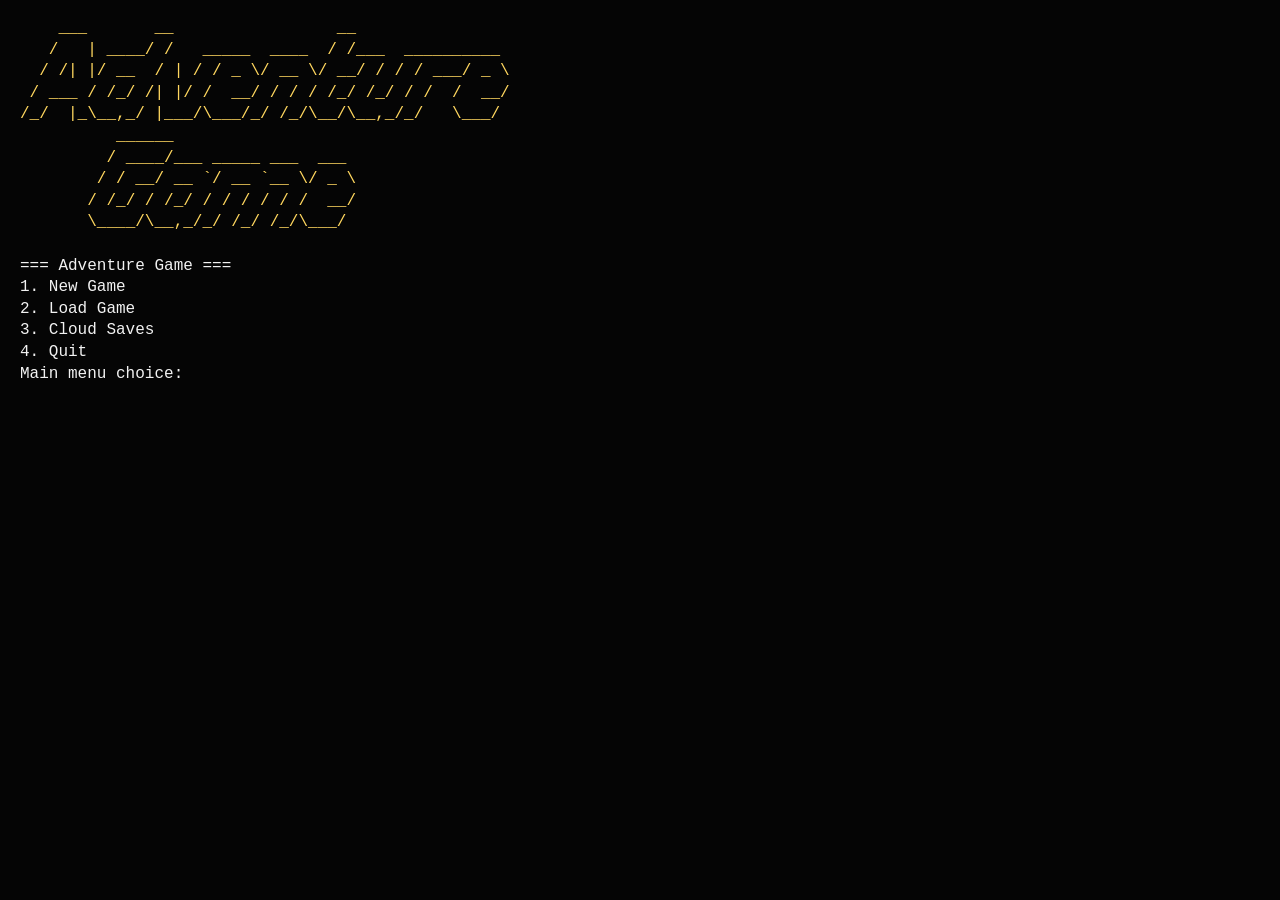
==== index.html @ 1ff0baeb "Add HTML5 terminal web port" ====
<!doctype html>
<html lang="en">
<head>
  <meta charset="utf-8">
  <meta name="viewport" content="width=device-width, initial-scale=1">
  <title>Adventure Game</title>
  <link rel="icon" href="data:,">
  <link rel="stylesheet" href="web/styles.css">
</head>
<body>
  <main id="terminal" class="terminal" aria-label="Adventure Game terminal">
    <div id="terminal-output" class="terminal-output" aria-live="polite"></div>
  </main>
  <script src="web/app.js"></script>
</body>
</html>
---- web/styles.css ----
:root {
  color-scheme: dark;
  --terminal-bg: #050505;
  --terminal-fg: #f2f2f2;
  --terminal-muted: #888;
  --terminal-dim: #626262;
  --terminal-red: #ff5f5f;
  --terminal-blue: #5f87ff;
  --terminal-cyan: #87dfff;
  --terminal-magenta: #ff87ff;
  --terminal-green: #87ff87;
  --terminal-yellow: #ffd75f;
}

* {
  box-sizing: border-box;
}

html,
body {
  min-height: 100%;
  margin: 0;
  background: var(--terminal-bg);
}

body {
  overflow: hidden;
  color: var(--terminal-fg);
  font-family: "Courier New", Courier, monospace;
  font-size: 16px;
  line-height: 1.35;
}

.terminal {
  width: 100vw;
  height: 100vh;
  overflow-y: auto;
  padding: 18px 20px 32px;
  background: var(--terminal-bg);
}

.terminal-output {
  min-height: 100%;
  white-space: pre-wrap;
  word-break: break-word;
}

.terminal-line,
.terminal-input-line {
  min-height: 1.35em;
  white-space: pre-wrap;
}

.terminal-input-form {
  display: inline;
}

.terminal-input {
  width: min(42ch, calc(100vw - 48px));
  margin: 0;
  border: 0;
  outline: 0;
  padding: 0;
  background: transparent;
  color: var(--terminal-fg);
  caret-color: var(--terminal-fg);
  font: inherit;
}

.terminal-input::selection,
.terminal-line::selection {
  background: #d7d7d7;
  color: #050505;
}

.logo {
  color: var(--terminal-yellow);
}

.red {
  color: var(--terminal-red);
}

.blue {
  color: var(--terminal-blue);
}

.cyan {
  color: var(--terminal-cyan);
}

.magenta {
  color: var(--terminal-magenta);
}

.green {
  color: var(--terminal-green);
}

.yellow {
  color: var(--terminal-yellow);
}

.dim {
  color: var(--terminal-dim);
}

@media (max-width: 640px) {
  body {
    font-size: 14px;
  }

  .terminal {
    padding: 14px 12px 28px;
  }
}
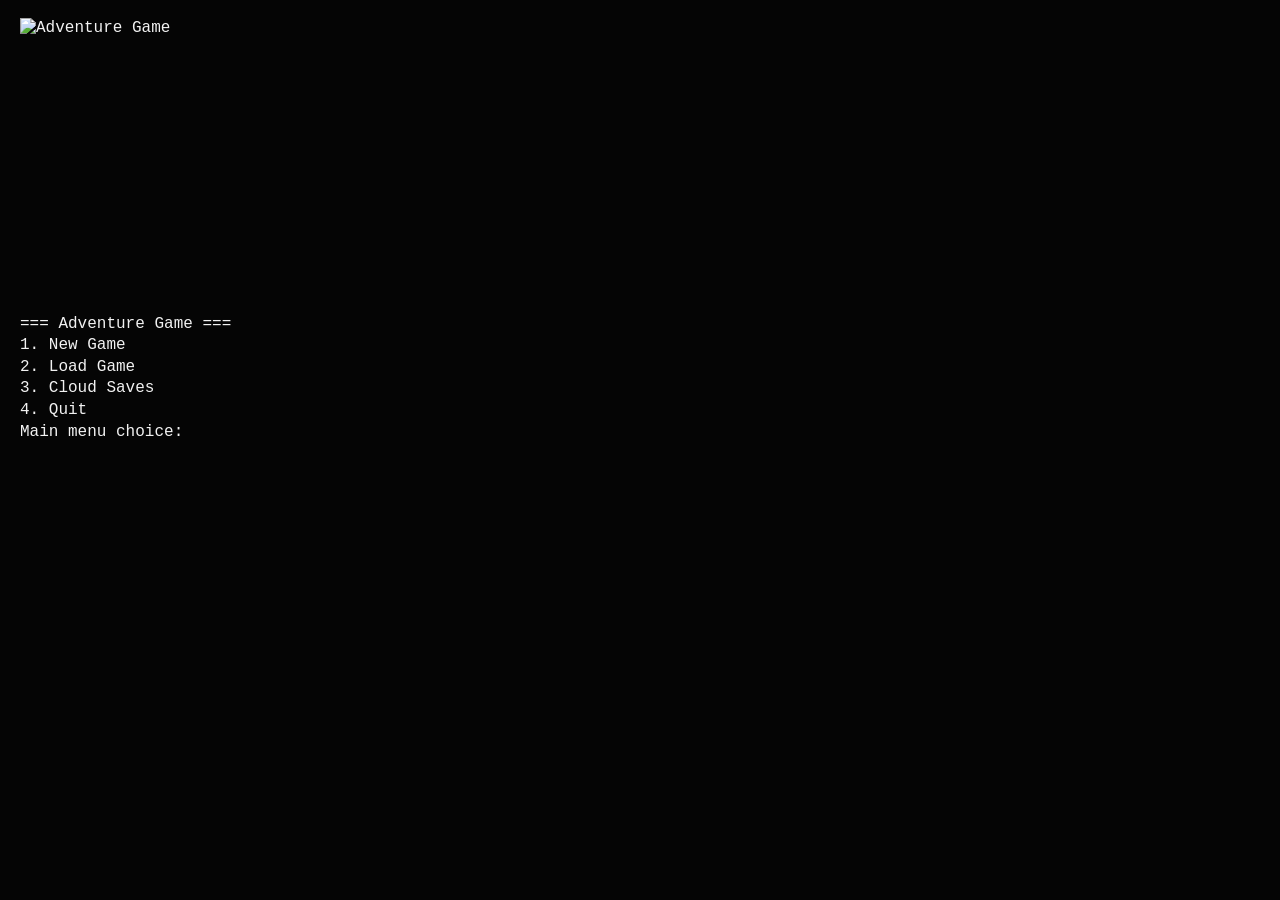
==== commit b2f7f994: "Show logo in web port" ====
--- a/index.html
+++ b/index.html
@@ -4,7 +4,7 @@
   <meta charset="utf-8">
   <meta name="viewport" content="width=device-width, initial-scale=1">
   <title>Adventure Game</title>
-  <link rel="icon" href="data:,">
+  <link rel="icon" href="assets/logo.png">
   <link rel="stylesheet" href="web/styles.css">
 </head>
 <body>
--- a/web/styles.css
+++ b/web/styles.css
@@ -51,8 +51,50 @@
   white-space: pre-wrap;
 }
 
+.terminal-choice {
+  width: fit-content;
+  max-width: 100%;
+  cursor: pointer;
+}
+
+.terminal-choice:hover,
+.terminal-choice:focus-visible {
+  background: #1a1a1a;
+  color: #ffffff;
+  outline: 0;
+}
+
+.terminal-choice:active {
+  background: #303030;
+}
+
+.terminal-choice-disabled {
+  color: var(--terminal-dim);
+  cursor: default;
+}
+
+.terminal-choice-disabled * {
+  color: var(--terminal-dim) !important;
+}
+
 .terminal-input-form {
   display: inline;
+}
+
+.terminal-inline-choices {
+  color: var(--terminal-muted);
+}
+
+.terminal-inline-choice {
+  color: var(--terminal-yellow);
+  cursor: pointer;
+}
+
+.terminal-inline-choice:hover,
+.terminal-inline-choice:focus-visible {
+  background: #1a1a1a;
+  color: #ffffff;
+  outline: 0;
 }
 
 .terminal-input {
@@ -73,8 +115,15 @@
   color: #050505;
 }
 
-.logo {
-  color: var(--terminal-yellow);
+.terminal-logo {
+  width: min(260px, 64vw);
+  margin: 0 0 14px;
+}
+
+.terminal-logo img {
+  display: block;
+  width: 100%;
+  height: auto;
 }
 
 .red {
@@ -113,4 +162,8 @@
   .terminal {
     padding: 14px 12px 28px;
   }
+
+  .terminal-logo {
+    width: min(190px, 58vw);
+  }
 }
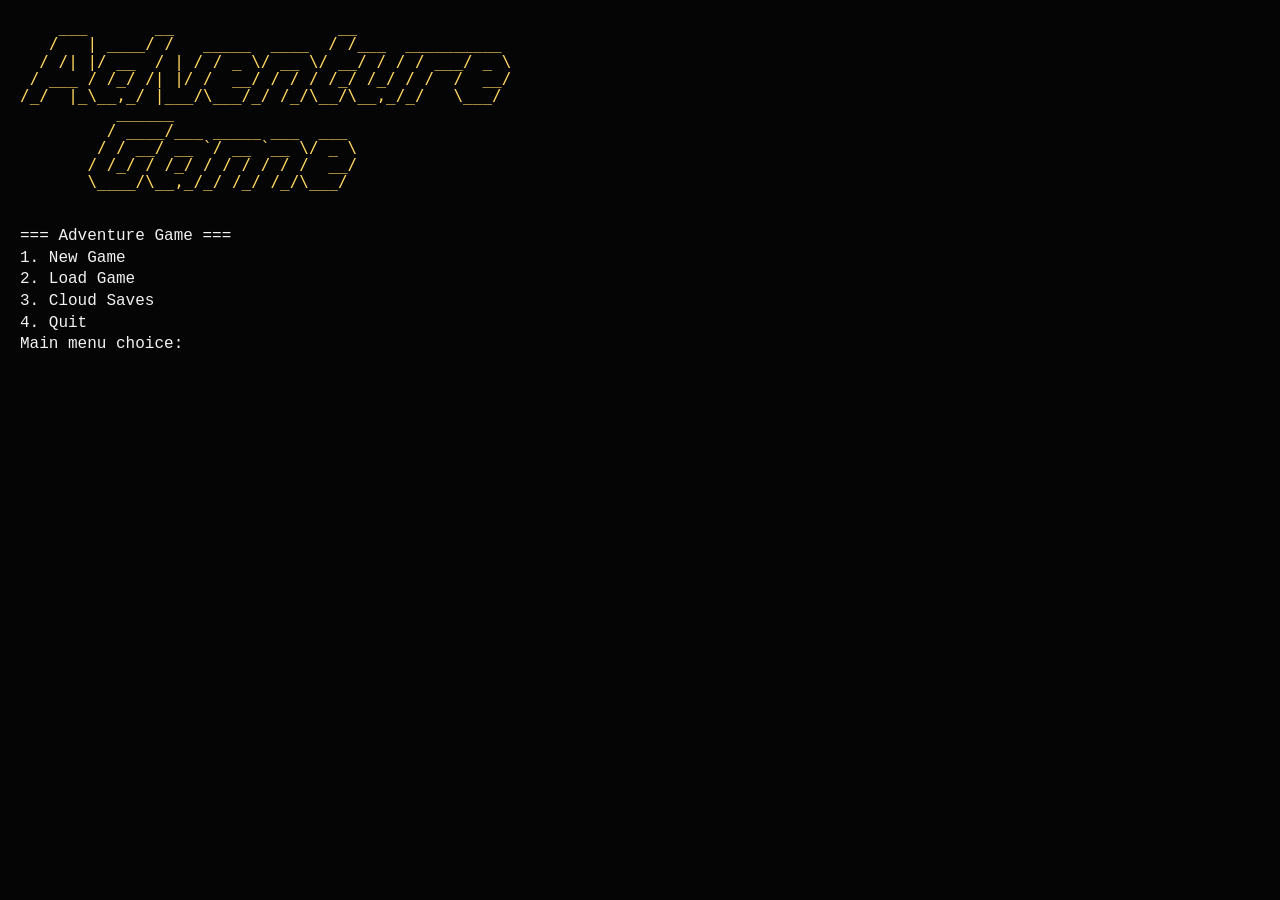
==== commit bb7bbce8: "Use ASCII logo on website" ====
--- a/index.html
+++ b/index.html
@@ -4,7 +4,7 @@
   <meta charset="utf-8">
   <meta name="viewport" content="width=device-width, initial-scale=1">
   <title>Adventure Game</title>
-  <link rel="icon" href="assets/logo.png">
+  <link rel="icon" href="data:image/svg+xml,%3Csvg xmlns='http://www.w3.org/2000/svg' viewBox='0 0 64 64'%3E%3Crect width='64' height='64' fill='%23000000'/%3E%3Ctext x='8' y='40' font-size='24' font-family='monospace' fill='%23ffd75f'%3E%3E_%3C/text%3E%3C/svg%3E">
   <link rel="stylesheet" href="web/styles.css">
 </head>
 <body>
--- a/web/styles.css
+++ b/web/styles.css
@@ -116,14 +116,12 @@
 }
 
 .terminal-logo {
-  width: min(260px, 64vw);
   margin: 0 0 14px;
-}
-
-.terminal-logo img {
-  display: block;
-  width: 100%;
-  height: auto;
+  overflow-x: auto;
+  color: var(--terminal-yellow);
+  font-size: clamp(10px, 2vw, 16px);
+  line-height: 1.08;
+  white-space: pre;
 }
 
 .red {
@@ -164,6 +162,6 @@
   }
 
   .terminal-logo {
-    width: min(190px, 58vw);
+    font-size: clamp(8px, 2.45vw, 12px);
   }
 }
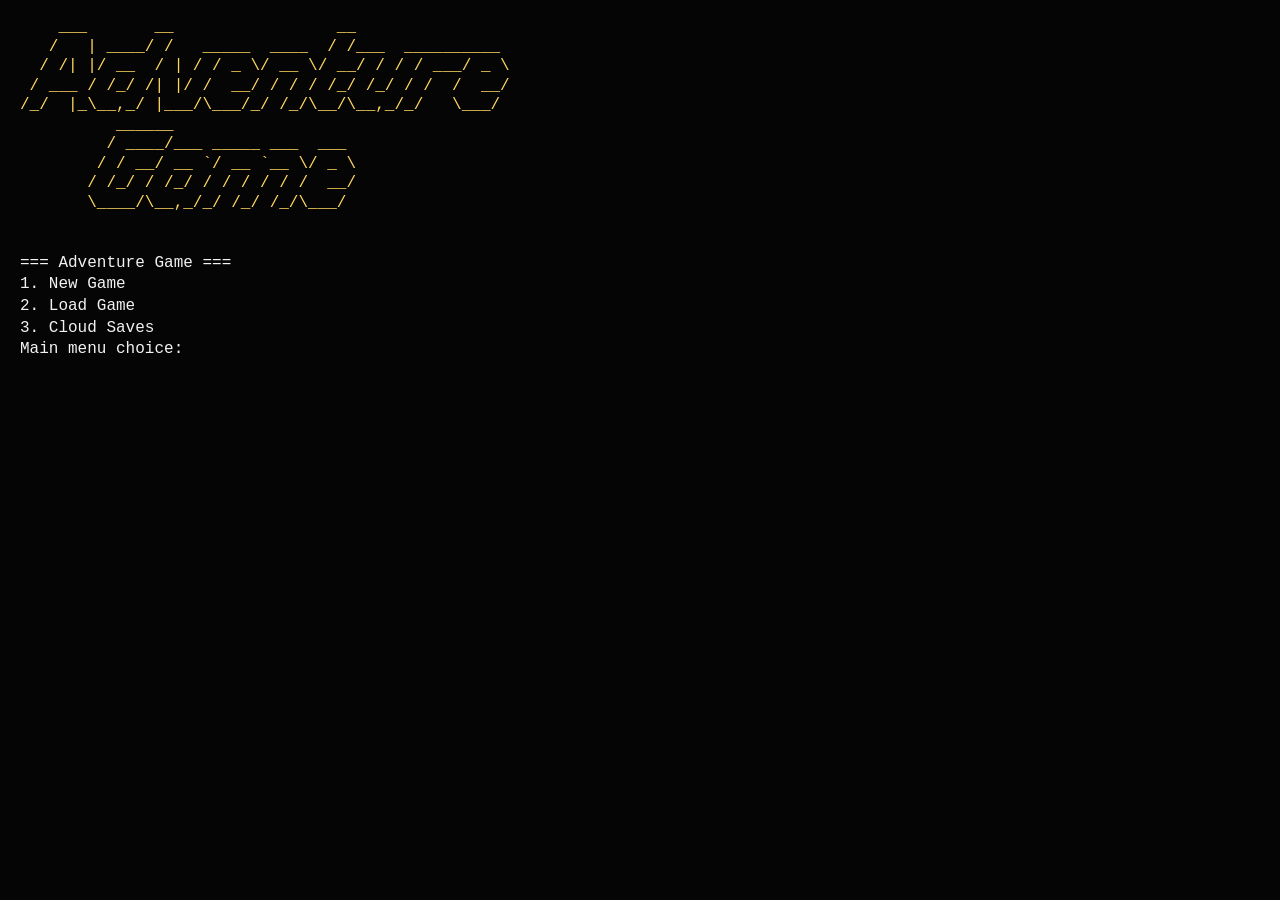
==== commit 26aaa877: "Fix web logo clipping" ====
--- a/index.html
+++ b/index.html
@@ -5,12 +5,12 @@
   <meta name="viewport" content="width=device-width, initial-scale=1">
   <title>Adventure Game</title>
   <link rel="icon" href="data:image/svg+xml,%3Csvg xmlns='http://www.w3.org/2000/svg' viewBox='0 0 64 64'%3E%3Crect width='64' height='64' fill='%23000000'/%3E%3Ctext x='8' y='40' font-size='24' font-family='monospace' fill='%23ffd75f'%3E%3E_%3C/text%3E%3C/svg%3E">
-  <link rel="stylesheet" href="web/styles.css">
+  <link rel="stylesheet" href="web/styles.css?v=logo-fit-20260602">
 </head>
 <body>
   <main id="terminal" class="terminal" aria-label="Adventure Game terminal">
     <div id="terminal-output" class="terminal-output" aria-live="polite"></div>
   </main>
-  <script src="web/app.js"></script>
+  <script src="web/app.js?v=logo-fit-20260602"></script>
 </body>
 </html>
--- a/web/styles.css
+++ b/web/styles.css
@@ -117,10 +117,16 @@
 
 .terminal-logo {
   margin: 0 0 14px;
+  display: block;
+  max-width: 100%;
   overflow-x: auto;
+  overflow-y: visible;
+  padding-bottom: 0.25em;
   color: var(--terminal-yellow);
+  font-family: "Courier New", Courier, monospace;
   font-size: clamp(10px, 2vw, 16px);
-  line-height: 1.08;
+  font-variant-ligatures: none;
+  line-height: 1.22;
   white-space: pre;
 }
 
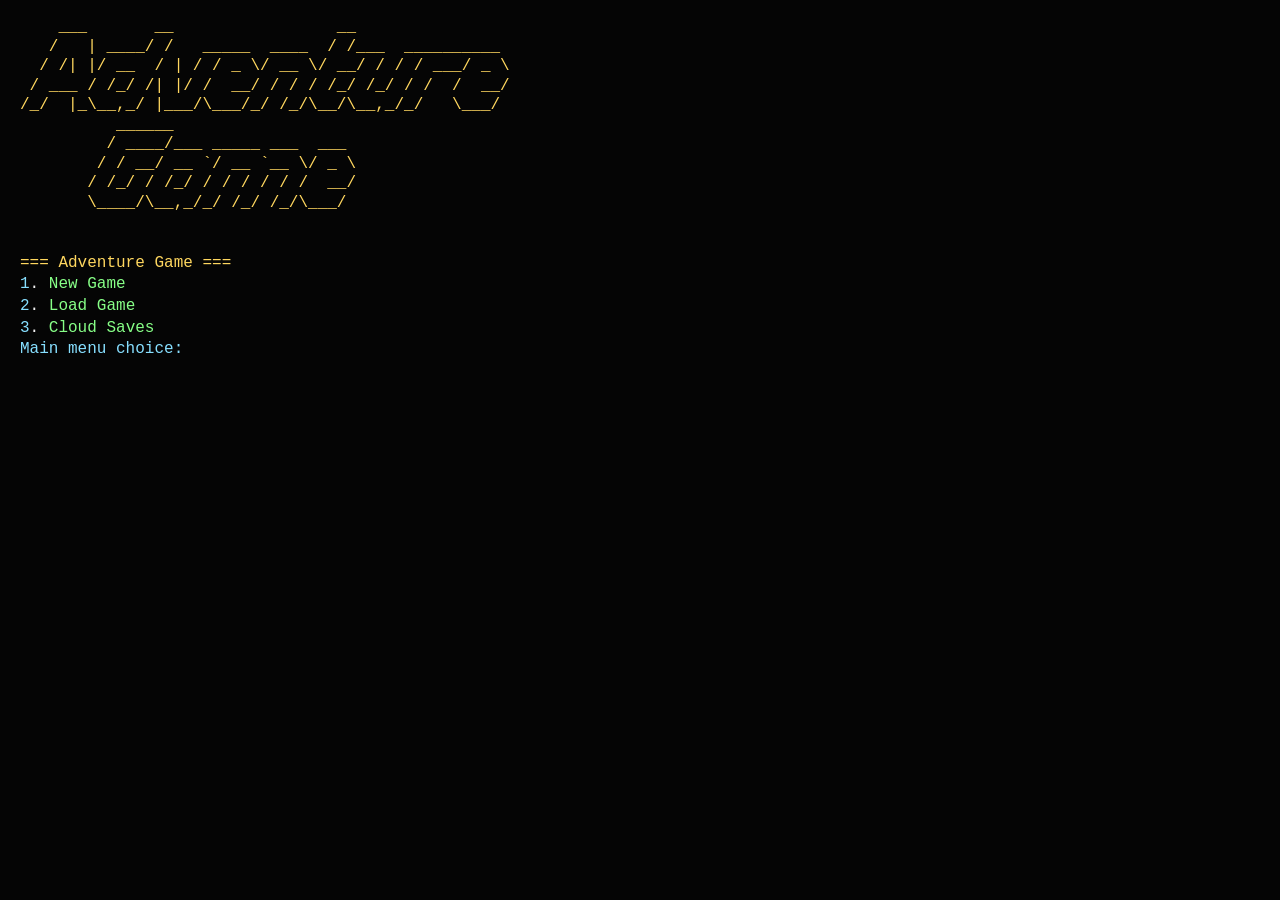
==== commit 4ba415b8: "Add richer game colors" ====
--- a/index.html
+++ b/index.html
@@ -5,12 +5,12 @@
   <meta name="viewport" content="width=device-width, initial-scale=1">
   <title>Adventure Game</title>
   <link rel="icon" href="data:image/svg+xml,%3Csvg xmlns='http://www.w3.org/2000/svg' viewBox='0 0 64 64'%3E%3Crect width='64' height='64' fill='%23000000'/%3E%3Ctext x='8' y='40' font-size='24' font-family='monospace' fill='%23ffd75f'%3E%3E_%3C/text%3E%3C/svg%3E">
-  <link rel="stylesheet" href="web/styles.css?v=logo-fit-20260602">
+  <link rel="stylesheet" href="web/styles.css?v=color-20260602">
 </head>
 <body>
   <main id="terminal" class="terminal" aria-label="Adventure Game terminal">
     <div id="terminal-output" class="terminal-output" aria-live="polite"></div>
   </main>
-  <script src="web/app.js?v=logo-fit-20260602"></script>
+  <script src="web/app.js?v=color-20260602"></script>
 </body>
 </html>
--- a/web/styles.css
+++ b/web/styles.css
@@ -10,6 +10,7 @@
   --terminal-magenta: #ff87ff;
   --terminal-green: #87ff87;
   --terminal-yellow: #ffd75f;
+  --terminal-white: #ffffff;
 }
 
 * {
@@ -60,8 +61,13 @@
 .terminal-choice:hover,
 .terminal-choice:focus-visible {
   background: #1a1a1a;
-  color: #ffffff;
+  color: var(--terminal-white);
   outline: 0;
+}
+
+.terminal-choice:hover *,
+.terminal-choice:focus-visible * {
+  color: inherit;
 }
 
 .terminal-choice:active {
@@ -79,6 +85,10 @@
 
 .terminal-input-form {
   display: inline;
+}
+
+.terminal-prompt {
+  color: var(--terminal-cyan);
 }
 
 .terminal-inline-choices {
@@ -154,6 +164,10 @@
   color: var(--terminal-yellow);
 }
 
+.white {
+  color: var(--terminal-white);
+}
+
 .dim {
   color: var(--terminal-dim);
 }
